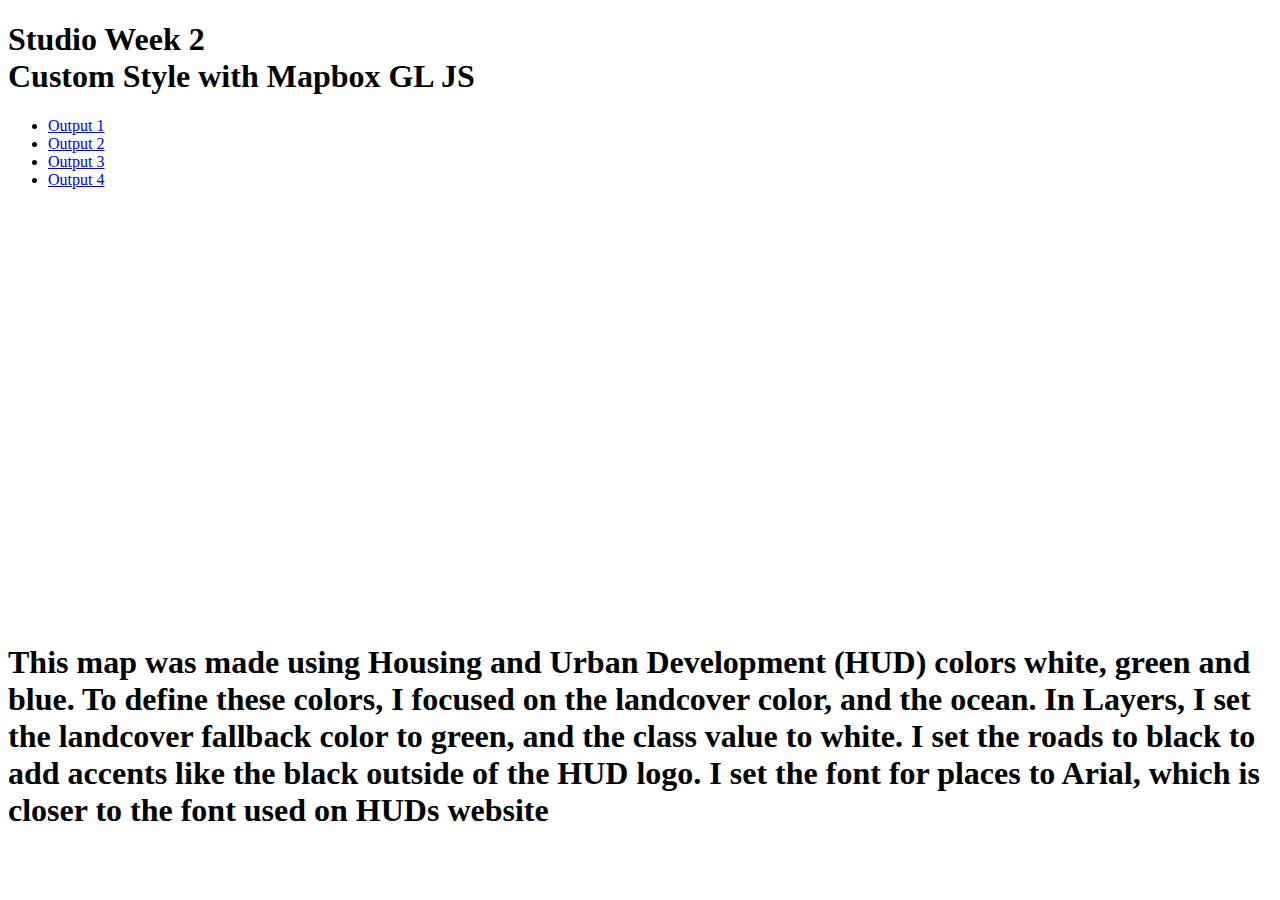
==== Mapbox-gl-js-bm.html @ cbfd3f3e "Update Mapbox-gl-js-bm.html" ====
<!DOCTYPE html>
<html>

<head>
  <title>Studio Week 2</title>
    <!-- Add Mapbox GL JS JavaScript file -->
    <script src='https://api.tiles.mapbox.com/mapbox-gl-js/v1.5.0/mapbox-gl.js'></script>
    <!-- Add in the Mapbox GL JS CSS file -->
    <link href='https://api.tiles.mapbox.com/mapbox-gl-js/v1.5.0/mapbox-gl.css' rel='stylesheet' />
    <!-- Add styling info for the map -->
    <style>
         #mapId {
      height: 400px;
      width: 800px;
    }
    </style>
    <!-- Adding styling info for page layout by reading in a CSS file -->
    <link rel="stylesheet" href="styles.css">
</head>

<body>
  <h1>Studio Week 2 <br> Custom Style with Mapbox GL JS </h1>
  <!-- Add multiple pages to web page-->
  <!-- active class displays the grey box around current page-->
  <ul>
  	<li><a href="index.html" target="_self">Output 1</a></li>
    <li><a href="Mapbox-gl-js-cwm.html" target="_self">Output 2</a></li>
    <li><a href="Mapbox-gl-js-ct.html" target="_self">Output 3</a></li>
    <li><a class="active" href="Mapbox-gl-js-bm.html" target="_self">Output 4</a></li>
  </ul>
  <br>

    <!-- Container for the map -->
    <div id="mapId"></div>

    <script>
    // Set your Mapbox access token
    mapboxgl.accessToken = "pk.eyJ1IjoiY29tb3JlaG91c2UxNjIwIiwiYSI6ImNrbGpzdG9zazBudW0ydXBmZDE4Nmx2cHgifQ.mVF4ibqhEiChmb8ShMbehQ";

    /* The map variable stores a new mapbox gl map.
    * map's center set to [-122.467, 37.798] with zoom 13. 
    * Set the style URL to your custom style
    * Update the style with your custom style's Style URL.
    * See the Style URL'S reference for more info: https://docs.mapbox.com/help/glossary/style-url/
    */
    var map = new mapboxgl.Map({
    center: [-122.467, 37.798],
    zoom: 13,
    style: "mapbox://styles/comorehouse1620/ckni9ofqx0d7o17o0bf5hb03k",
    container: "mapId"
    });

    </script>
  <h1> This map was made using Housing and Urban Development (HUD) colors white, green and blue. To define these colors, I focused on the landcover color, and the ocean. In Layers, I set the landcover fallback color to green, and the class value to white. I set the roads to black to add accents like the black outside of the HUD logo. I set the font for places to Arial, which is closer to the font used on HUDs website </h1>

</html>
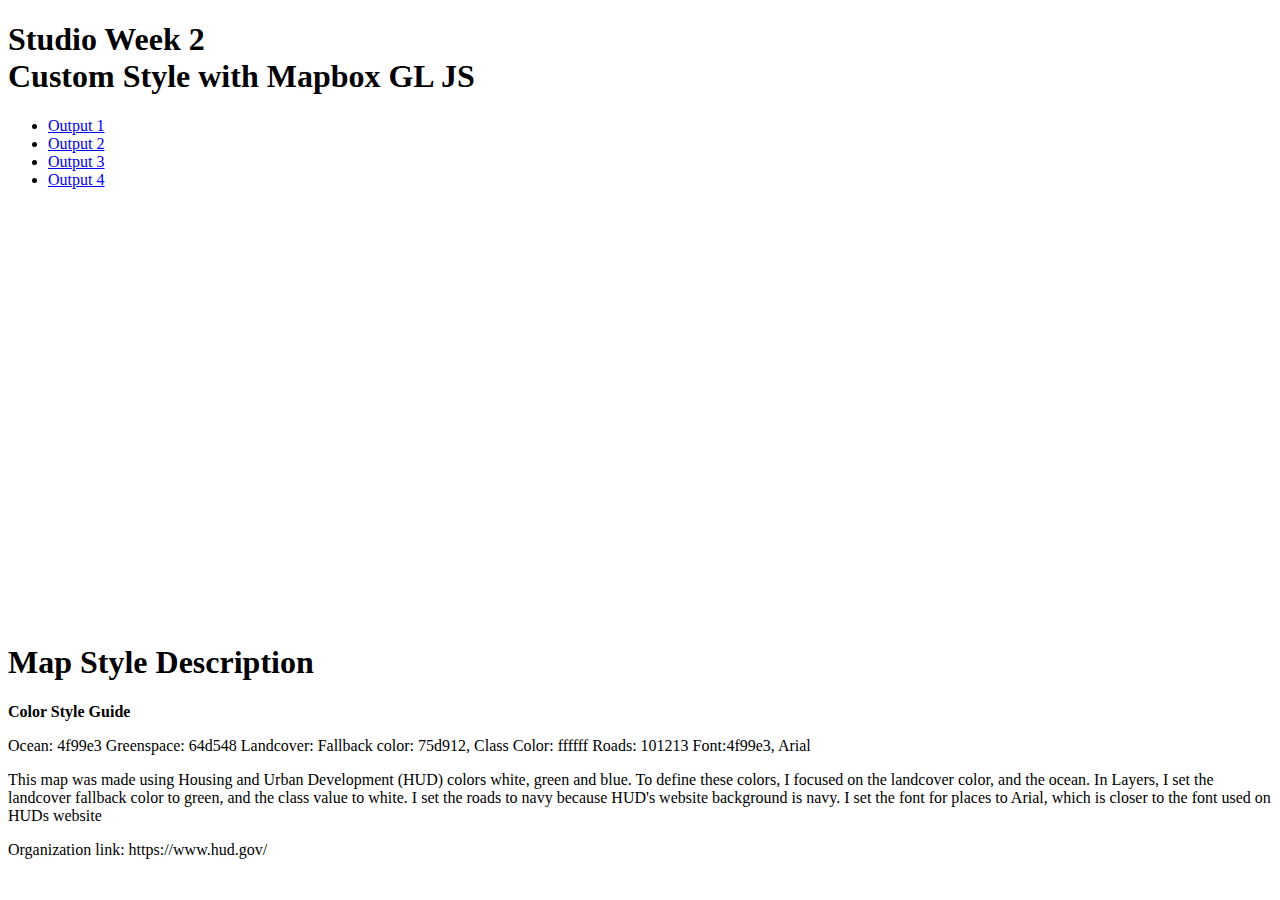
==== commit 72e2fa22: "Update Mapbox-gl-js-bm.html" ====
--- a/Mapbox-gl-js-bm.html
+++ b/Mapbox-gl-js-bm.html
@@ -51,6 +51,10 @@
     });
 
     </script>
-  <h1> This map was made using Housing and Urban Development (HUD) colors white, green and blue. To define these colors, I focused on the landcover color, and the ocean. In Layers, I set the landcover fallback color to green, and the class value to white. I set the roads to black to add accents like the black outside of the HUD logo. I set the font for places to Arial, which is closer to the font used on HUDs website </h1>
+  <h1>Map Style Description</h1> 
+  <b> Color Style Guide</b>
+  <p>Ocean: 4f99e3 Greenspace: 64d548 Landcover: Fallback color: 75d912, Class Color: ffffff Roads: 101213 Font:4f99e3, Arial</p>
+  <p> This map was made using Housing and Urban Development (HUD) colors white, green and blue. To define these colors, I focused on the landcover color, and the ocean. In Layers, I set the landcover fallback color to green, and the class value to white. I set the roads to navy because HUD's website background is navy. I set the font for places to Arial, which is closer to the font used on HUDs website </p>
+  <p> Organization link: https://www.hud.gov/ </p>
 
 </html>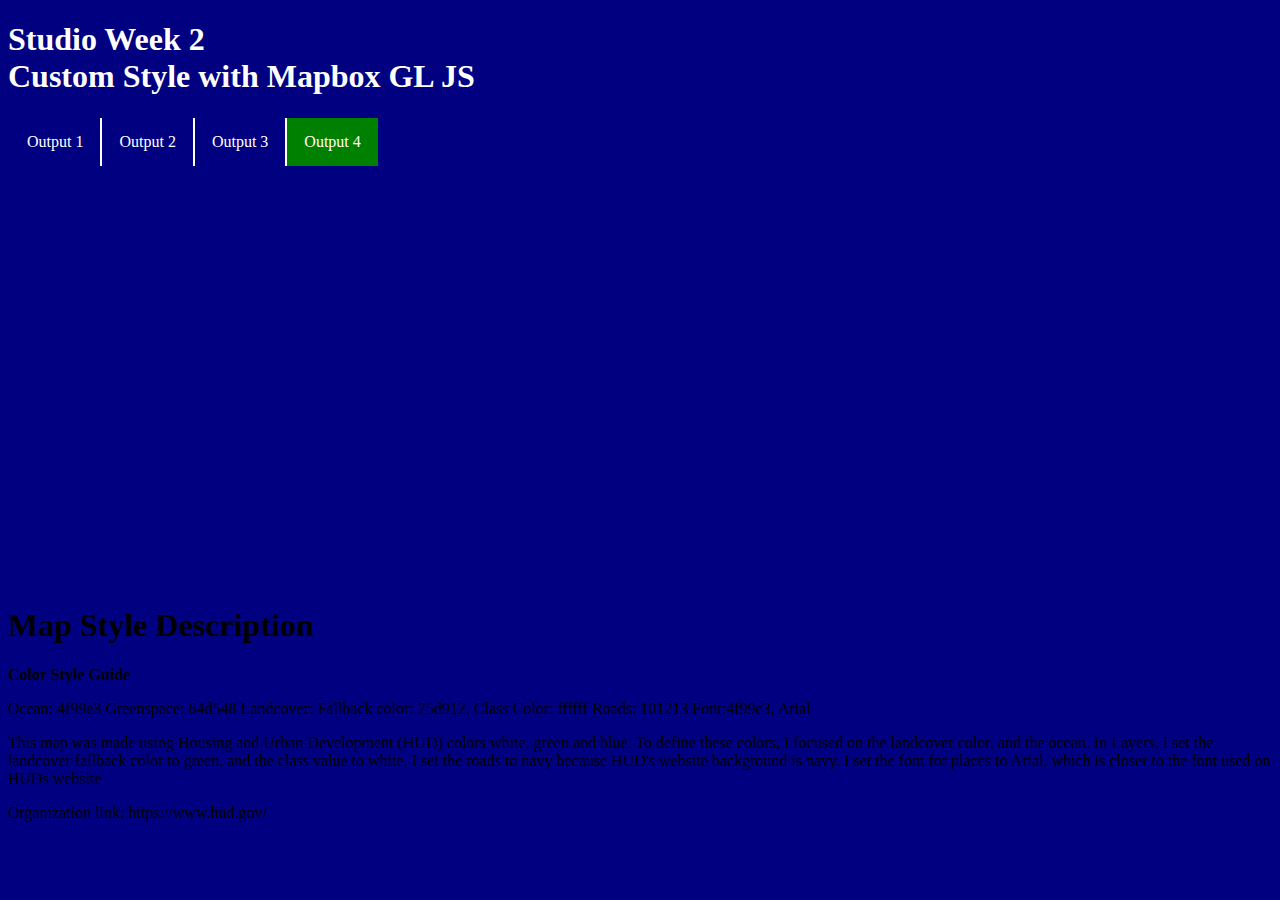
==== commit 47553bfa: "index" ====
--- a/Mapbox-gl-js-bm.html
+++ b/Mapbox-gl-js-bm.html
@@ -18,8 +18,8 @@
     <link rel="stylesheet" href="styles.css">
 </head>
 
-<body>
-  <h1>Studio Week 2 <br> Custom Style with Mapbox GL JS </h1>
+<body style="background-color: navy;">
+  <h1 style = "color: white;">Studio Week 2 <br> Custom Style with Mapbox GL JS </h1>
   <!-- Add multiple pages to web page-->
   <!-- active class displays the grey box around current page-->
   <ul>
--- a/styles.css
+++ b/styles.css
@@ -0,0 +1,34 @@
+ul {
+ list-style-type: none;
+ margin: 1px;
+ padding: 1px;
+ overflow: hidden;
+ background-color: navy;
+}
+
+li {
+ float: left;
+ border-right: 2px solid white;
+}
+
+/* Add a border to all( but not the last) list items */
+li:last-child {
+ border-right: none;
+}
+
+li a {
+ display: block;
+ color: white;
+ text-align: left;
+ padding: 15px 17px;
+ text-decoration: none;
+}
+
+/* Links will change color when hovered over */
+li a:hover {
+ background-color: green;
+}
+
+.active {
+ background-color: green;
+}
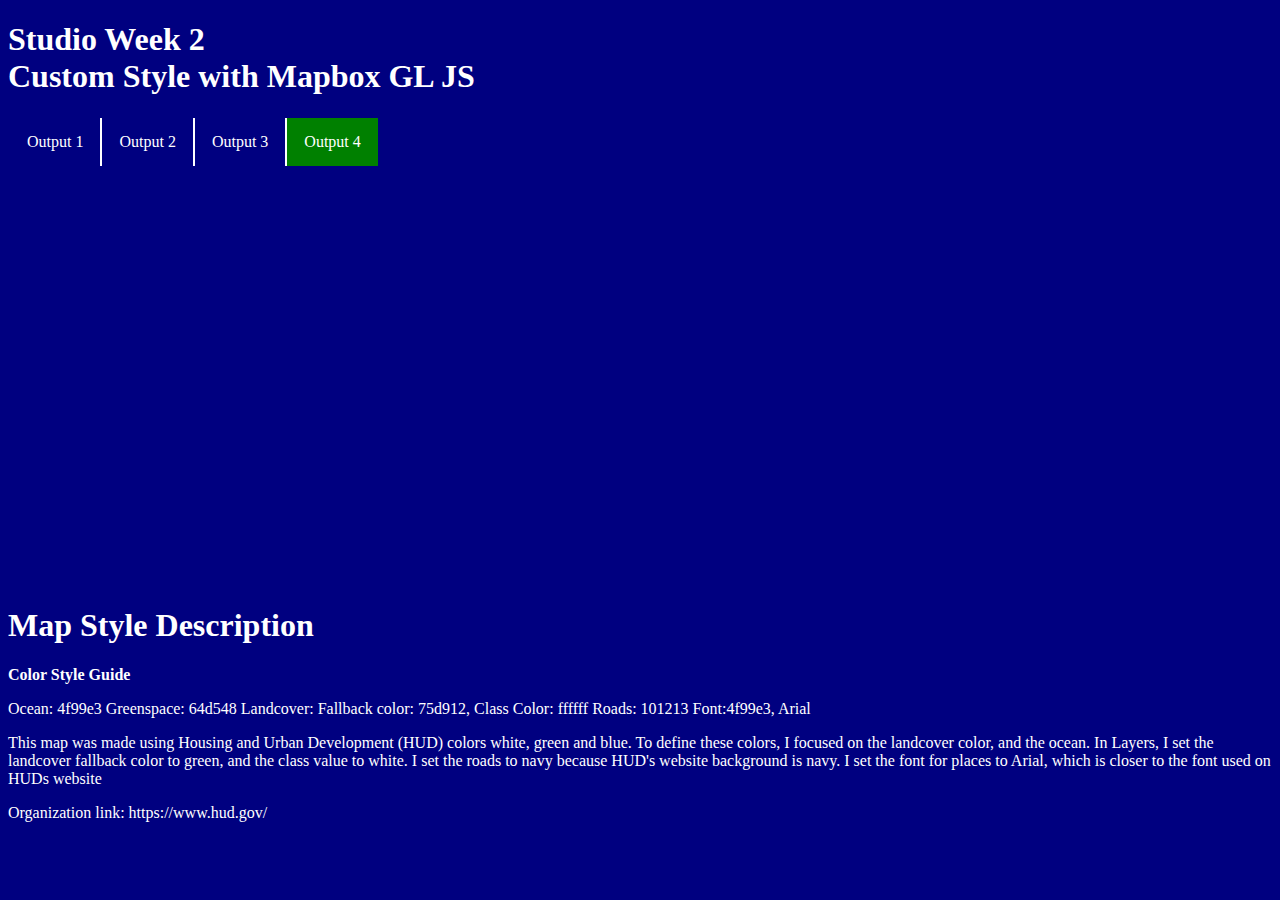
==== commit 37de71c7: "white" ====
--- a/Mapbox-gl-js-bm.html
+++ b/Mapbox-gl-js-bm.html
@@ -51,10 +51,10 @@
     });
 
     </script>
-  <h1>Map Style Description</h1> 
-  <b> Color Style Guide</b>
-  <p>Ocean: 4f99e3 Greenspace: 64d548 Landcover: Fallback color: 75d912, Class Color: ffffff Roads: 101213 Font:4f99e3, Arial</p>
-  <p> This map was made using Housing and Urban Development (HUD) colors white, green and blue. To define these colors, I focused on the landcover color, and the ocean. In Layers, I set the landcover fallback color to green, and the class value to white. I set the roads to navy because HUD's website background is navy. I set the font for places to Arial, which is closer to the font used on HUDs website </p>
-  <p> Organization link: https://www.hud.gov/ </p>
+  <h1 style="color: white;">Map Style Description</h1> 
+  <b style="color: white;"> Color Style Guide</b>
+  <p style="color: white;">Ocean: 4f99e3 Greenspace: 64d548 Landcover: Fallback color: 75d912, Class Color: ffffff Roads: 101213 Font:4f99e3, Arial</p>
+  <p style="color: white;"> This map was made using Housing and Urban Development (HUD) colors white, green and blue. To define these colors, I focused on the landcover color, and the ocean. In Layers, I set the landcover fallback color to green, and the class value to white. I set the roads to navy because HUD's website background is navy. I set the font for places to Arial, which is closer to the font used on HUDs website </p>
+  <p style="color: white;"> Organization link: https://www.hud.gov/ </p>
 
 </html>